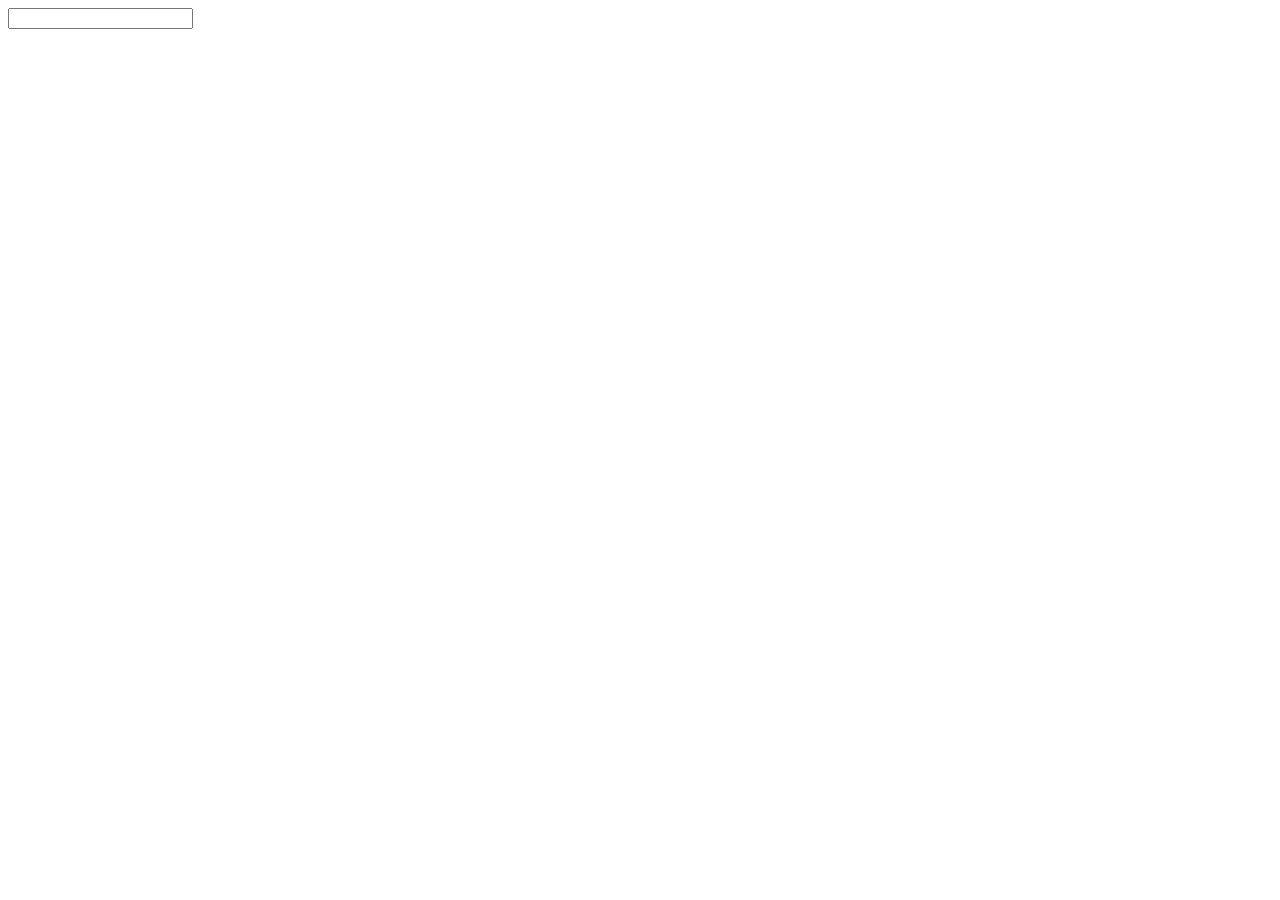
==== CapstoneProject/CapstoneProject/index.html @ 6d045be2 "first commit" ====
﻿<!DOCTYPE html>
<html ng-app=""xmlns="http://www.w3.org/1999/xhtml">
<head>
    <script src="Scripts/angular.min.js"></script>
    <title>Capstone Project</title>
</head>
<body>
    <input type="text" ng-model="name" /> {{name}}
    <!--<div class="container">
        <div ng-view></div>
    </div>-->
</body>
</html>
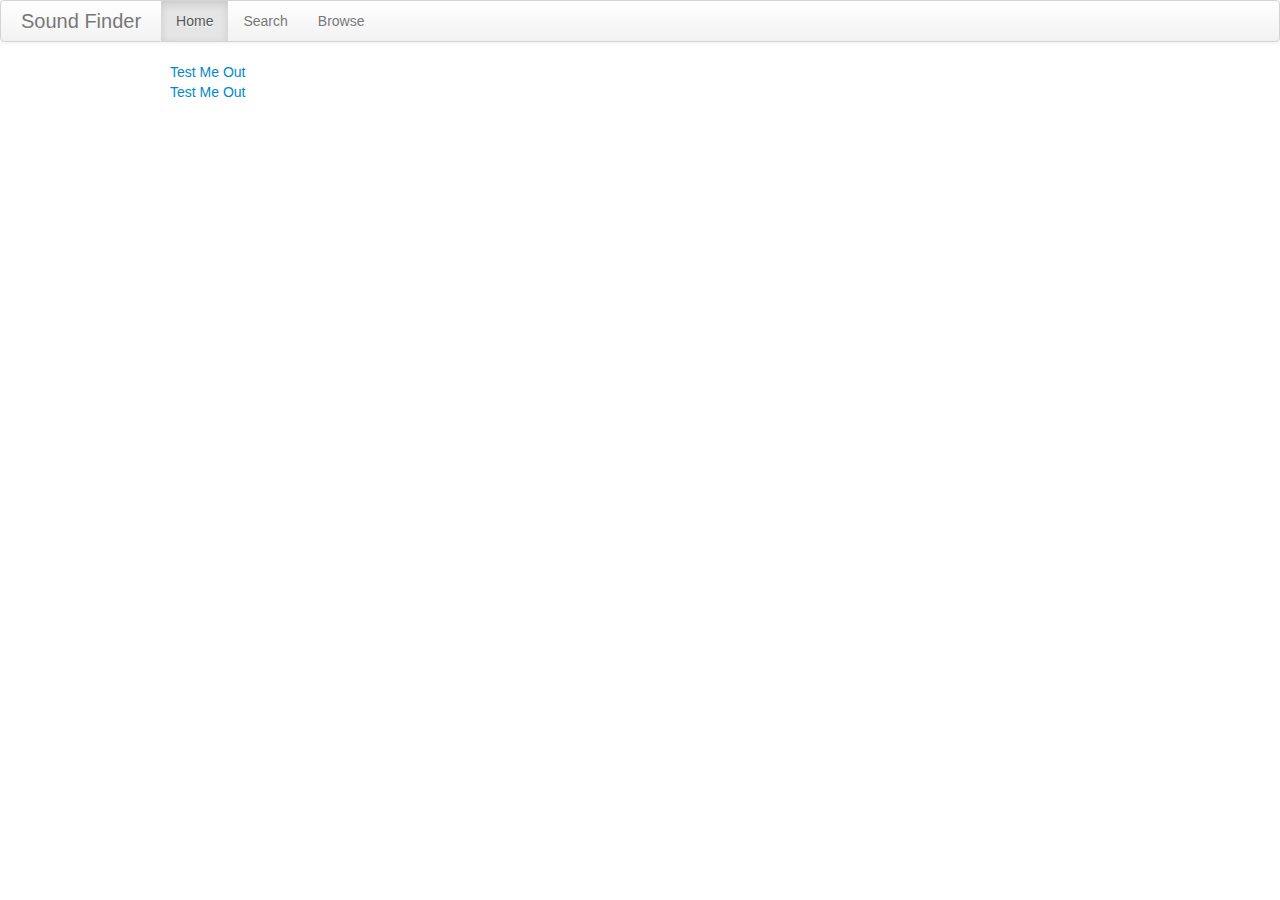
==== commit 86dddf8f: "basic sounds coming through" ====
--- a/CapstoneProject/CapstoneProject/index.html
+++ b/CapstoneProject/CapstoneProject/index.html
@@ -1,13 +1,26 @@
 ﻿<!DOCTYPE html>
-<html ng-app=""xmlns="http://www.w3.org/1999/xhtml">
+<html ng-app="SongApp" xmlns="http://www.w3.org/1999/xhtml">
 <head>
     <script src="Scripts/angular.min.js"></script>
+    <script src="Scripts/angular-resource.js"></script>
+    <script src="Scripts/CapstoneApp/App.js"></script>
+    <script src="Scripts/buzz/buzz.js"></script>
+    <link href="Content/css/bootstrap.css" rel="stylesheet" />
     <title>Capstone Project</title>
 </head>
 <body>
-    <input type="text" ng-model="name" /> {{name}}
-    <!--<div class="container">
+    <div class="navbar">
+        <div class="navbar-inner">
+            <a class="brand" href="#">Sound Finder</a>
+            <ul class="nav">
+                <li class="active"><a href="">Home</a></li>
+                <li><a href="#">Search</a></li>
+                <li><a href="#">Browse</a></li>
+            </ul>
+        </div>
+    </div>
+    <div class="container">
         <div ng-view></div>
-    </div>-->
+    </div>
 </body>
 </html>
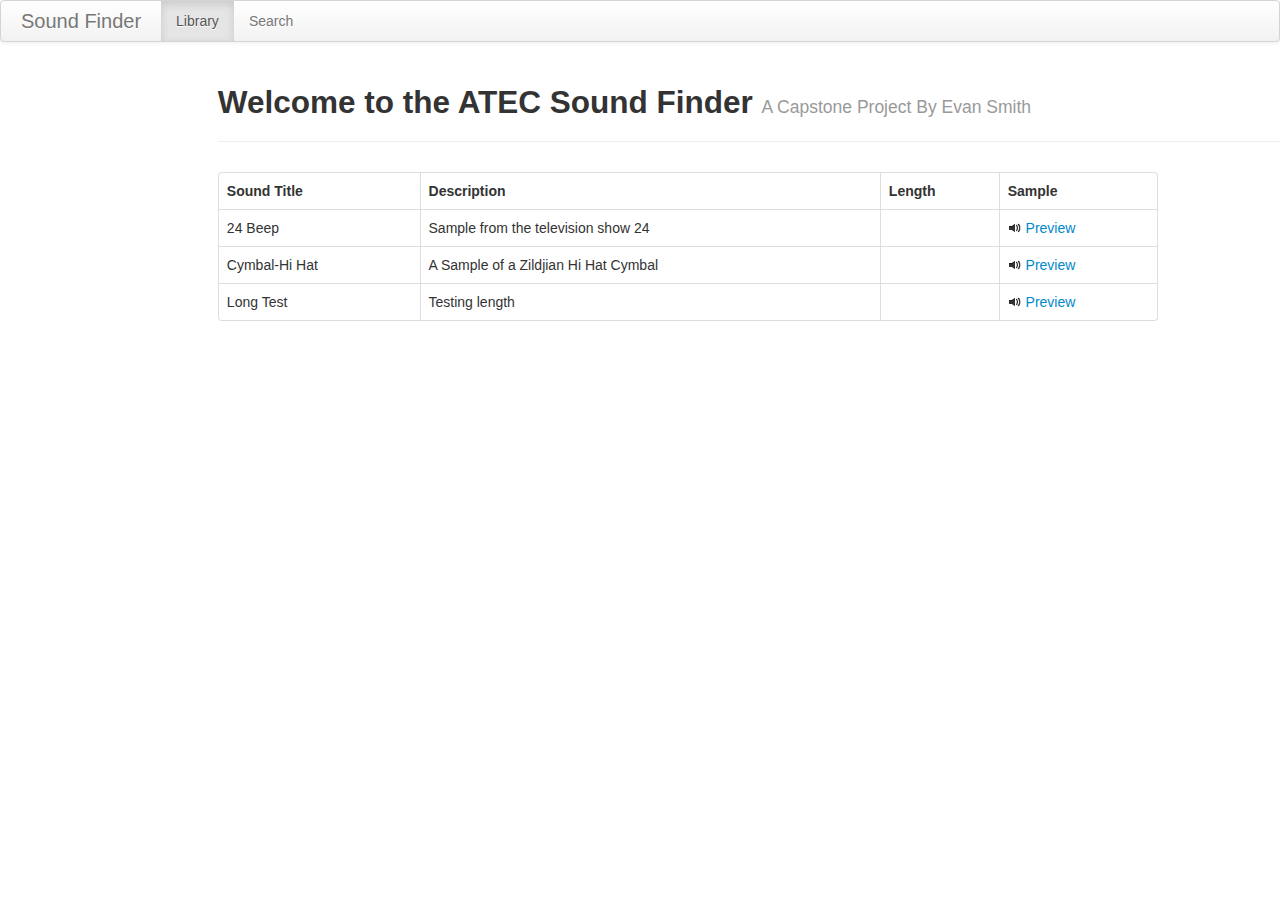
==== commit 8b01e4fa: "caught on a bug, made some progress" ====
--- a/CapstoneProject/CapstoneProject/index.html
+++ b/CapstoneProject/CapstoneProject/index.html
@@ -6,6 +6,7 @@
     <script src="Scripts/CapstoneApp/App.js"></script>
     <script src="Scripts/buzz/buzz.js"></script>
     <link href="Content/css/bootstrap.css" rel="stylesheet" />
+    <link href="Content/css/stylesheet.css" rel="stylesheet" />
     <title>Capstone Project</title>
 </head>
 <body>
@@ -13,14 +14,22 @@
         <div class="navbar-inner">
             <a class="brand" href="#">Sound Finder</a>
             <ul class="nav">
-                <li class="active"><a href="">Home</a></li>
+                <li class="active"><a href="">Library</a></li>
                 <li><a href="#">Search</a></li>
-                <li><a href="#">Browse</a></li>
             </ul>
         </div>
     </div>
-    <div class="container">
-        <div ng-view></div>
+    <div class="row-fluid">
+        <div class="span2"></div>
+        <div class="span10">
+            <div class="page-header">
+                <h2>Welcome to the ATEC Sound Finder <small>A Capstone Project By Evan Smith</small> </h2> 
+            </div>
+            <div class="container pull-left">
+                <div ng-view></div>
+            </div>
+        </div>
     </div>
+    
 </body>
 </html>
--- a/CapstoneProject/CapstoneProject/Content/css/stylesheet.css
+++ b/CapstoneProject/CapstoneProject/Content/css/stylesheet.css
@@ -0,0 +1,4 @@
+﻿#welcome {
+    
+ 
+}
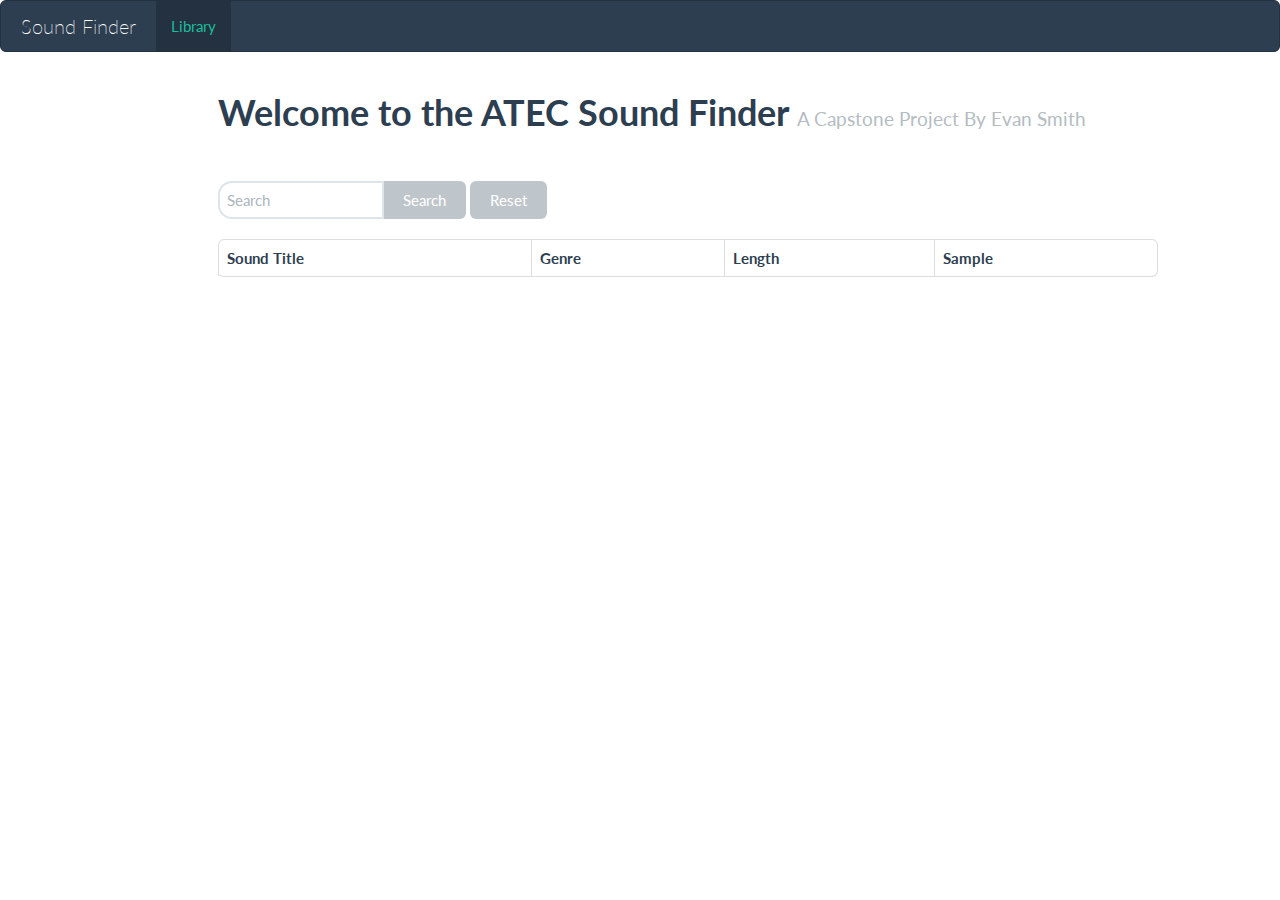
==== commit efe22938: "things are working. search. front end design" ====
--- a/CapstoneProject/CapstoneProject/index.html
+++ b/CapstoneProject/CapstoneProject/index.html
@@ -15,7 +15,6 @@
             <a class="brand" href="#">Sound Finder</a>
             <ul class="nav">
                 <li class="active"><a href="">Library</a></li>
-                <li><a href="#">Search</a></li>
             </ul>
         </div>
     </div>
--- a/CapstoneProject/CapstoneProject/Content/css/stylesheet.css
+++ b/CapstoneProject/CapstoneProject/Content/css/stylesheet.css
@@ -1,4 +1,5 @@
-﻿#welcome {
-    
+﻿#library {
+  
  
 }
+
